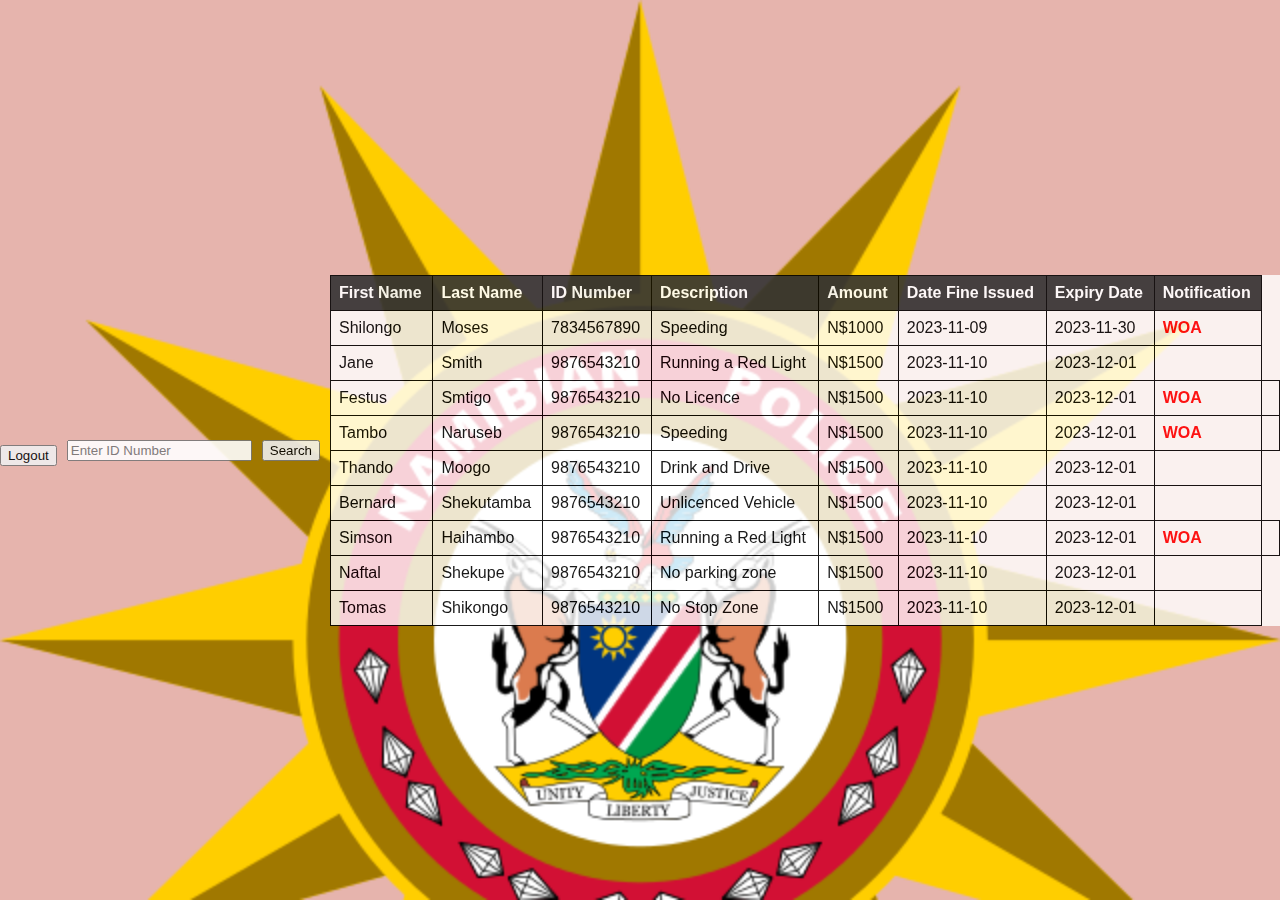
==== List.html @ ae500083 "Add files via upload" ====
<!DOCTYPE html>
<html>
<head>
  <style>
    body {
      background-image: url('nampol.png'); /* Replace with your image URL */
      background-color: rgb(230, 180, 173);
      background-size: cover;
      background-repeat: no-repeat;
      background-attachment: fixed;
      opacity: 0.9; /* Adjust the opacity (0.0 to 1.0) as needed */
      font-family: Arial, sans-serif;
      margin: 0; /* Remove default margin to prevent unwanted spacing */
      padding: 0;
      display: flex;
      align-items: center;
      justify-content: space-between;
      height: 100vh; /* Set the body to full viewport height */
    }

    .logout-container {
      margin-top: 10px;
      margin-right: 10px;
    }

    table {
      width: 80%;
      margin: 20px auto;
      border-collapse: collapse;
      background-color: rgba(255, 255, 255, 0.9); /* Background color with opacity */
    }

    th, td {
      border: 1px solid #000;
      padding: 8px;
      text-align: left;
    }

    th {
      background-color: #333;
      color: white;
    }

    .woa {
      color: red;
      font-weight: bold;
    }

    .search-button {
      margin: 10px;
    }
  </style>
</head>
<body>
  <div class="logout-container">
    <button onclick="logout()">Logout</button>
  </div>

  <input type="text" id="searchInput" placeholder="Enter ID Number">
  <button class="search-button" onclick="searchByID()">Search</button>

  <table>
    <thead>
      <tr>
        <th>First Name</th>
        <th>Last Name</th>
        <th>ID Number</th>
        <th>Description</th>
        <th>Amount</th>
        <th>Date Fine Issued</th> <!-- Added Date Fine Issued column -->
        <th>Expiry Date</th> <!-- Added Expiry Date column -->
        <th>Notification</th>
      </tr>
    </thead>
    <tr>
      <td>Shilongo</td>
      <td>Moses</td>
      <td>7834567890</td>
      <td>Speeding</td>
      <td>N$1000</td>
      <td>2023-11-09</td> <!-- Add the actual date here -->
      <td>2023-11-30</td> <!-- Add the actual expiry date here -->
      <td class="woa">WOA</td>
    </tr>
    <tr>
      <td>Jane</td>
      <td>Smith</td>
      <td>9876543210</td>
      <td>Running a Red Light</td>
      <td>N$1500</td>
      <td>2023-11-10</td> <!-- Add the actual date here -->
      <td>2023-12-01</td> <!-- Add the actual expiry date here -->
      <td></td>
    </tr>
    <tr>
      <td>Festus</td>
      <td>Smtigo</td>
      <td>9876543210</td>
      <td>No Licence</td>
      <td>N$1500</td>
      <td>2023-11-10</td> <!-- Add the actual date here -->
      <td>2023-12-01</td> <!-- Add the actual expiry date here -->
      <td class="woa">WOA</td>
      <td></td>
    </tr>
    <tr>
      <td>Tambo</td>
      <td>Naruseb</td>
      <td>9876543210</td>
      <td>Speeding</td>
      <td>N$1500</td>
      <td>2023-11-10</td> <!-- Add the actual date here -->
      <td>2023-12-01</td> <!-- Add the actual expiry date here -->
      <td class="woa">WOA</td>
      <td></td>
    </tr>
    <tr>
      <td>Thando</td>
      <td>Moogo</td>
      <td>9876543210</td>
      <td>Drink and Drive</td>
      <td>N$1500</td>
      <td>2023-11-10</td> <!-- Add the actual date here -->
      <td>2023-12-01</td> <!-- Add the actual expiry date here -->
      <td></td>
    </tr>
    <tr>
      <td>Bernard</td>
      <td>Shekutamba</td>
      <td>9876543210</td>
      <td>Unlicenced Vehicle</td>
      <td>N$1500</td>
      <td>2023-11-10</td> <!-- Add the actual date here -->
      <td>2023-12-01</td> <!-- Add the actual expiry date here -->
      <td></td>
    </tr>
    <tr>
      <td>Simson</td>
      <td>Haihambo</td>
      <td>9876543210</td>
      <td>Running a Red Light</td>
      <td>N$1500</td>
      <td>2023-11-10</td> <!-- Add the actual date here -->
      <td>2023-12-01</td> <!-- Add the actual expiry date here -->
      <td class="woa">WOA</td>
      <td></td>
    </tr>
    <tr>
      <td>Naftal</td>
      <td>Shekupe</td>
      <td>9876543210</td>
      <td>No parking zone</td>
      <td>N$1500</td>
      <td>2023-11-10</td> <!-- Add the actual date here -->
      <td>2023-12-01</td> <!-- Add the actual expiry date here -->
      <td></td>
    </tr>
    <tr>
      <td>Tomas</td>
      <td>Shikongo</td>
      <td>9876543210</td>
      <td>No Stop Zone</td>
      <td>N$1500</td>
      <td>2023-11-10</td> <!-- Add the actual date here -->
      <td>2023-12-01</td> <!-- Add the actual expiry date here -->
      <td></td>
    </tr>
  </table>

  <script>
    function searchByID() {
      var input, filter, table, tr, td, i, txtValue;
      input = document.getElementById("searchInput");
      filter = input.value;
      table = document.querySelector("table");
      tr = table.getElementsByTagName("tr");
      for (i = 0; i < tr.length; i++) {
        td = tr[i].getElementsByTagName("td")[2]; // Index 2 for the ID number column
        if (td) {
          txtValue = td.textContent || td.innerText;
          if (txtValue === filter) {
            tr[i].style.display = "";
          } else {
            tr[i].style.display = "none";
          }
        }
      }
    }

    function logout() {
      // Redirect to the login page or any other desired page after logout
      window.location.href = "index.html";
    }
  </script>
</body>
</html>
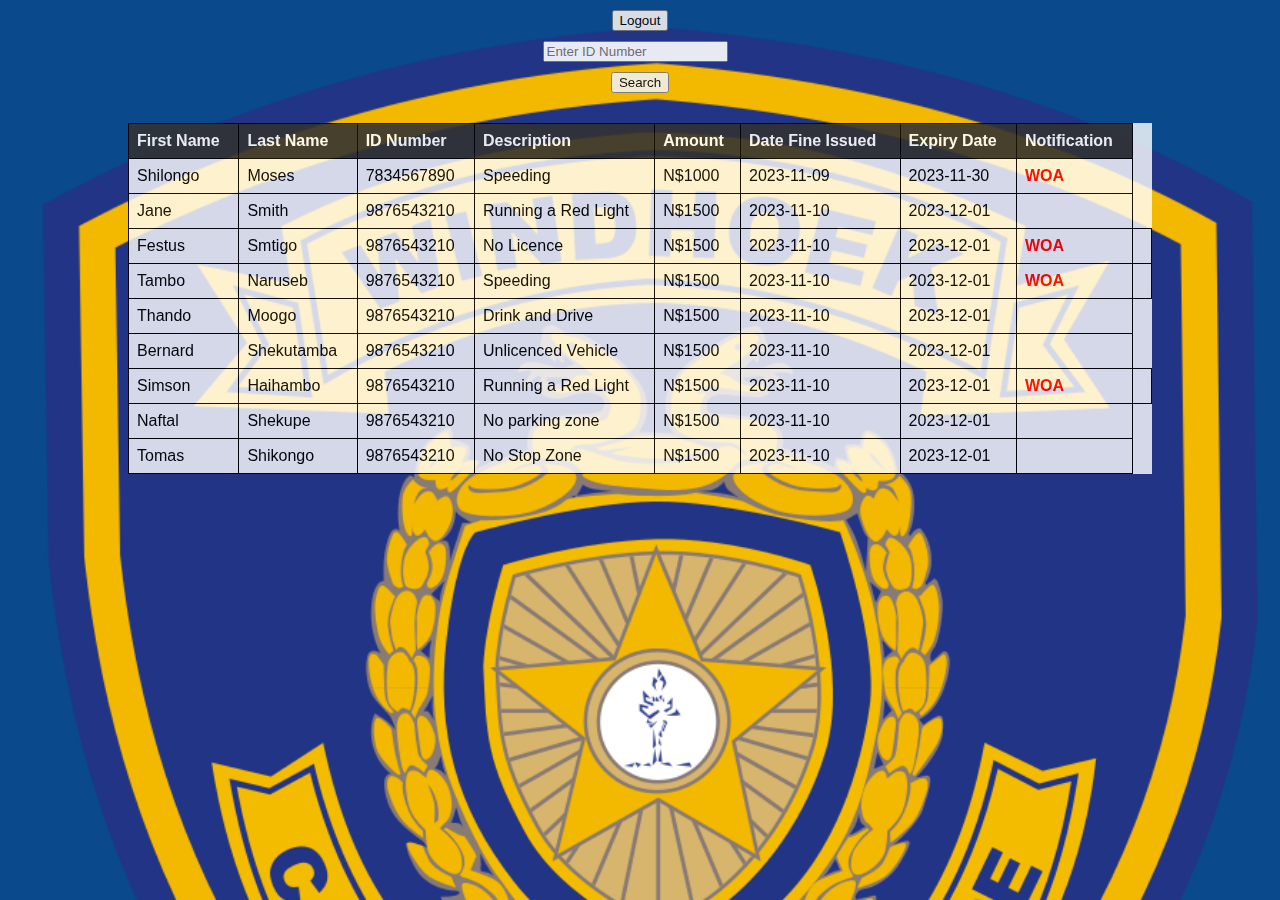
==== commit c3521fc4: "Add files via upload" ====
--- a/List.html
+++ b/List.html
@@ -3,23 +3,31 @@
 <head>
   <style>
     body {
-      background-image: url('nampol.png'); /* Replace with your image URL */
-      background-color: rgb(230, 180, 173);
+      background-image: url('R.png');
+      background-color: rgb(10, 73, 140);
       background-size: cover;
       background-repeat: no-repeat;
       background-attachment: fixed;
-      opacity: 0.9; /* Adjust the opacity (0.0 to 1.0) as needed */
+      opacity: 0.9;
       font-family: Arial, sans-serif;
-      margin: 0; /* Remove default margin to prevent unwanted spacing */
+      margin: 0;
       padding: 0;
       display: flex;
       align-items: center;
-      justify-content: space-between;
-      height: 100vh; /* Set the body to full viewport height */
+      flex-direction: column; /* Center content vertically */
     }
 
     .logout-container {
       margin-top: 10px;
+      margin-bottom: 10px; /* Add margin at the bottom for spacing */
+    }
+
+    .search-container {
+      display: flex;
+      margin-bottom: 20px; /* Add margin at the bottom for spacing */
+    }
+
+    #searchInput {
       margin-right: 10px;
     }
 
@@ -27,7 +35,7 @@
       width: 80%;
       margin: 20px auto;
       border-collapse: collapse;
-      background-color: rgba(255, 255, 255, 0.9); /* Background color with opacity */
+      background-color: rgba(255, 255, 255, 0.9);
     }
 
     th, td {
@@ -193,4 +201,4 @@
     }
   </script>
 </body>
-</html>
+</html>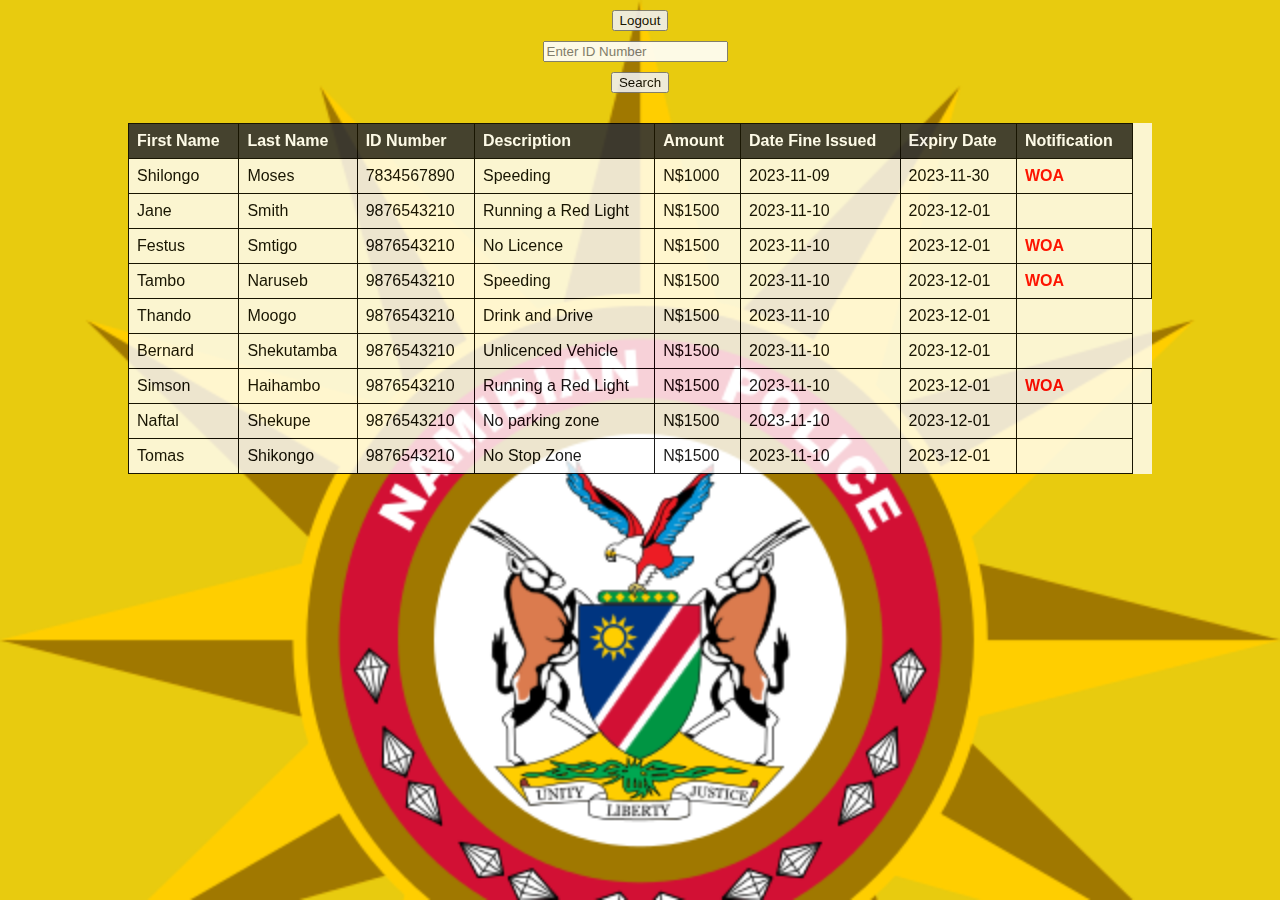
==== commit cbd74c49: "Add files via upload" ====
--- a/List.html
+++ b/List.html
@@ -3,8 +3,8 @@
 <head>
   <style>
     body {
-      background-image: url('R.png');
-      background-color: rgb(10, 73, 140);
+      background-image: url('nampol.png');
+      background-color: rgb(232, 203, 15);
       background-size: cover;
       background-repeat: no-repeat;
       background-attachment: fixed;
